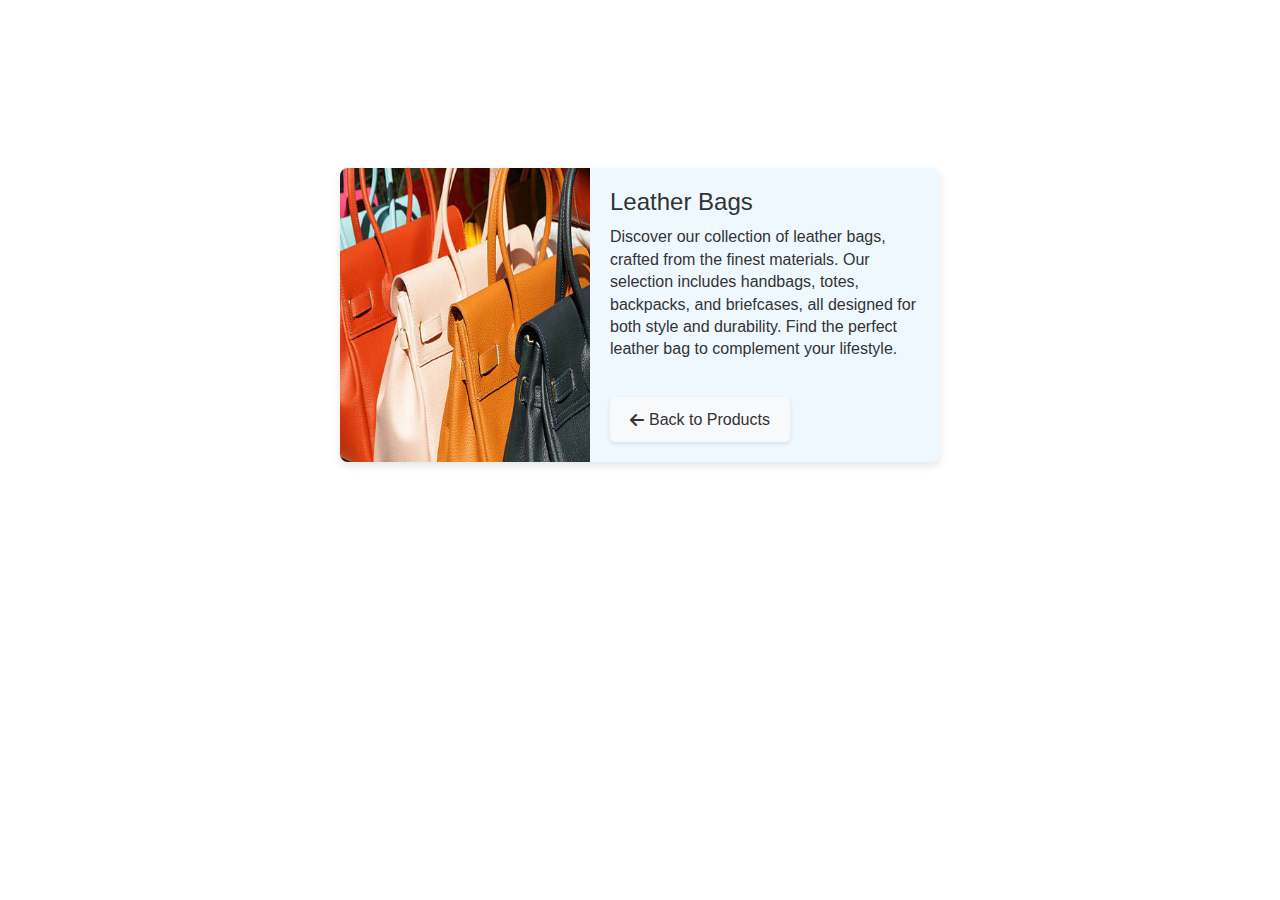
==== views/product-bag.html @ aac16d2e "Add files via upload" ====
<!DOCTYPE html>
<html lang="en">

<head>
    <meta charset="UTF-8">
    <meta name="viewport" content="width=device-width, initial-scale=1.0">
    <title>Leather Bags</title>
    <link rel="stylesheet" href="https://cdnjs.cloudflare.com/ajax/libs/font-awesome/6.0.0/css/all.min.css">
    <link rel="stylesheet" href="https://cdn.jsdelivr.net/npm/bootstrap@5.3.0/dist/css/bootstrap.min.css">
    <link rel="stylesheet" href="../css/style.css">
    <style>
        .container {
            display: flex;
            justify-content: center;
            align-items: center;
            min-height: 70vh;
            padding: 20px;
        }

        .product-box {
            width: 600px;
            display: flex;
            background-color: #f0f8ff;
            border-radius: 8px;
            box-shadow: 0 4px 8px rgba(0, 0, 0, 0.1);
            overflow: hidden;
        }

        .product-image {
            width: 250px;
            height: auto;
            object-fit: cover;
        }

        .product-description {
            flex: 1;
            padding: 20px;
        }

        h2 {
            font-size: 1.5em;
            margin-bottom: 10px;
        }

        p {
            font-size: 1em;
            line-height: 1.4;
        }

        .back-button {
            display: inline-flex;
            align-items: center;
            justify-content: center;
            gap: 5px;
            background-color: #f8f9fa;
            color: #333;
            padding: 10px 20px;
            border-radius: 5px;
            text-decoration: none;
            box-shadow: 0 2px 4px rgba(0, 0, 0, 0.1);
            transition: background-color 0.3s, box-shadow 0.3s;
            margin-top: 20px;
            align-self: flex-start;
        }

        .back-button:hover {
            background-color: #e2e6ea;
            box-shadow: 0 4px 6px rgba(0, 0, 0, 0.2);
        }

        @media (max-width: 768px) {
            .product-box {
                flex-direction: column;
                width: 90%;
            }

            .product-image {
                width: 100%;
            }
        }
    </style>
</head>

<body>
    <div class="container">
        <div class="product-box">
            <img src="../images/bag1.jpg" alt="Leather Bags" class="product-image">
            <div class="product-description">
                <h2>Leather Bags</h2>
                <p>
                    Discover our collection of leather bags, crafted from the finest materials.
                    Our selection includes handbags, totes, backpacks, and briefcases, all designed
                    for both style and durability. Find the perfect leather bag to complement
                    your lifestyle.
                </p>
                <a href="../index.html#products" class="back-button">
                    <i class="fas fa-arrow-left"></i> Back to Products
                </a>
            </div>
        </div>
    </div>
</body>

</html>
---- css/style.css ----
/* Reset and Basic Styles */
body {
  font-family: 'Segoe UI', Tahoma, Geneva, Verdana, sans-serif;
  margin: 0;
  padding: 0;
  line-height: 1.6;
  color: #333;
}

html {
  scroll-behavior: smooth;
}

/* Header */
header {
  transition: background 0.3s, box-shadow 0.3s;
  background: rgba(255, 255, 255, 0.8);
  z-index: 1000;
}

header.scrolled {
  background: rgba(255, 255, 255, 1);
  box-shadow: 0 2px 5px rgba(0, 0, 0, 0.2);
}

.navbar-brand img {
  height: 40px;
  width: auto;
  margin-right: 8px;
}

.navbar-brand {
  display: flex;
  align-items: center;
  font-weight: bold;
  font-size: 1.2rem;
  color: #333;
}

.navbar-nav .nav-link {
  color: #333;
  transition: color 0.3s, transform 0.3s;
  margin: 0 0.5rem;
}

.navbar-nav .nav-link:hover {
  color: #007bff;
  transform: scale(1.05);
}

/* Hero Section */
.hero {
  position: relative;
  padding: 100px 0;
  background: url('../images/hero-image.jpg') no-repeat center center;
  background-size: cover;
  color: #fff;
  padding-top: 100px;
}

.hero::before {
  content: "";
  position: absolute;
  top: 0;
  left: 0;
  width: 100%;
  height: 100%;
  background: rgba(0, 0, 0, 0.5);
}

.hero .hero-content {
  position: relative;
  z-index: 2;
  text-align: center;
}

.hero h1 {
  font-size: 3rem;
  margin-bottom: 20px;
}

.hero p {
  font-size: 1.2rem;
}

/* About Section */
#about {
  padding: 60px 0;
}

#about img {
  border-radius: 5px;
}

/* Products Section */
#products {
  padding: 60px 0;
}

#products h2 {
  margin-bottom: 40px;
  font-weight: bold;
}

.product-item {
  text-align: center;
  padding: 15px;
  transition: transform 0.3s;
}

.product-item:hover {
  transform: scale(1.05);
}

#products .product-item img {
  width: 100%;
  height: 200px;
  object-fit: cover;
  border-radius: 5px;
}

#products .product-item a {
  text-decoration: none;
  color: inherit;
}

#products .product-item p {
  color: #000;
}

.see-more {
  text-align: center;
  margin-top: 30px;
}

/* Categories Section */
#categories {
  padding: 60px 0;
  background: #f8f9fa;
}

#categories h2 {
  margin-bottom: 40px;
  font-weight: bold;
}

.category-card {
  text-align: center;
  padding: 20px;
  border: 1px solid #ddd;
  border-radius: 8px;
  transition: box-shadow 0.3s, transform 0.3s;
  background: #fff;
}

.category-card:hover {
  box-shadow: 0 4px 10px rgba(0, 0, 0, 0.1);
  transform: translateY(-5px);
}

.category-card img {
  max-width: 120px;
  margin-bottom: 15px;
}

.category-card h5 {
  margin-bottom: 10px;
  font-size: 1.1rem;
  color: #333;
}

/* Contact Section */
#contact {
  padding: 60px 0;
  text-align: center;
}

.contact-wrapper {
  display: flex;
  flex-wrap: wrap;
  justify-content: center;
  gap: 30px;
}

.contact-form {
  flex: 1;
  text-align: left;
}

.contact-details {
  flex: 1;
  display: flex;
  flex-direction: column;
  justify-content: center;
  align-items: center;
  text-align: center;
}

.contact-form h2 {
  margin-bottom: 20px;
  color: #333;
}

/* Form Styles */
.contact-form form {
  max-width: 500px;
  margin: 0;
  text-align: left;
}

.contact .form-label {
  display: block;
  margin-bottom: 5px;
}

.contact .form-control {
  width: 100%;
  padding: 10px;
  margin-bottom: 15px;
  border: 1px solid #ccc;
  border-radius: 5px;
  box-sizing: border-box;
}

.contact .btn-primary {
  background-color: #007bff;
  color: white;
  padding: 10px 20px;
  border: none;
  border-radius: 5px;
  cursor: pointer;
}

.contact .btn-primary:hover {
  background-color: #0056b3;
}

.error-message {
  color: red;
  font-size: 0.8em;
  display: block;
  margin-top: 5px;
}

.address,
.socials {
  margin-top: 1rem;
}

.address p,
.socials p {
  line-height: 1.6;
  color: #555;
}

.social-links {
  list-style: none;
  padding: 0;
  display: flex;
  flex-wrap: wrap;
  gap: 15px;
}

.social-links li a {
  display: inline-flex;
  align-items: center;
  gap: 5px;
  color: #007bff;
  text-decoration: none;
  transition: color 0.3s;
}

.social-links li a:hover {
  color: #0056b3;
}

.social-links li a .fa-whatsapp {
  color: #25D366; /* WhatsApp Green */
}

.social-links li a .fa-instagram {
  color: #E4405F;
}

.address .map-link .fa-map-marker-alt {
  color: #f00;
}

/* Footer */
footer {
  padding: 1.5rem 0;
  background: #333;
  color: #fff;
  text-align: center;
}

.footer-content {
  display: flex;
  justify-content: center;
  align-items: center;
  flex-wrap: wrap;
}

.footer-info {
  width:100%;
}

.footer-logo-img {
  height: 50px;
  margin-bottom: 1rem;
}

.footer-copyright {
  font-size: 0.875rem;
}

@media (max-width: 768px) {
  .contact-wrapper {
      flex-direction: column;
      text-align: center;
  }

  .contact-form,
  .contact-details {
      flex: 1;
      width: 100%;
  }
}

@media (min-width: 992px) {
    .navbar-collapse {
        position: static;
        transform: none; /* Changed from translateX(0) */
        width: auto;
        background: none;
        box-shadow: none;
        padding: 0;
        display: flex;
        overflow-y: visible;
    }

    .navbar-nav {
        flex-direction: row;
    }

    .navbar-nav .nav-link {
        display: inline-block;
        padding: 0 0.5rem; /* Match the padding from your old code */
    }

    .navbar-toggler {
        display: none;
    }
}

/* Section Spacing */
.section-spacing {
    padding-top: 60px; /* Adjust as needed */
    padding-bottom: 60px; /* Adjust as needed */
}
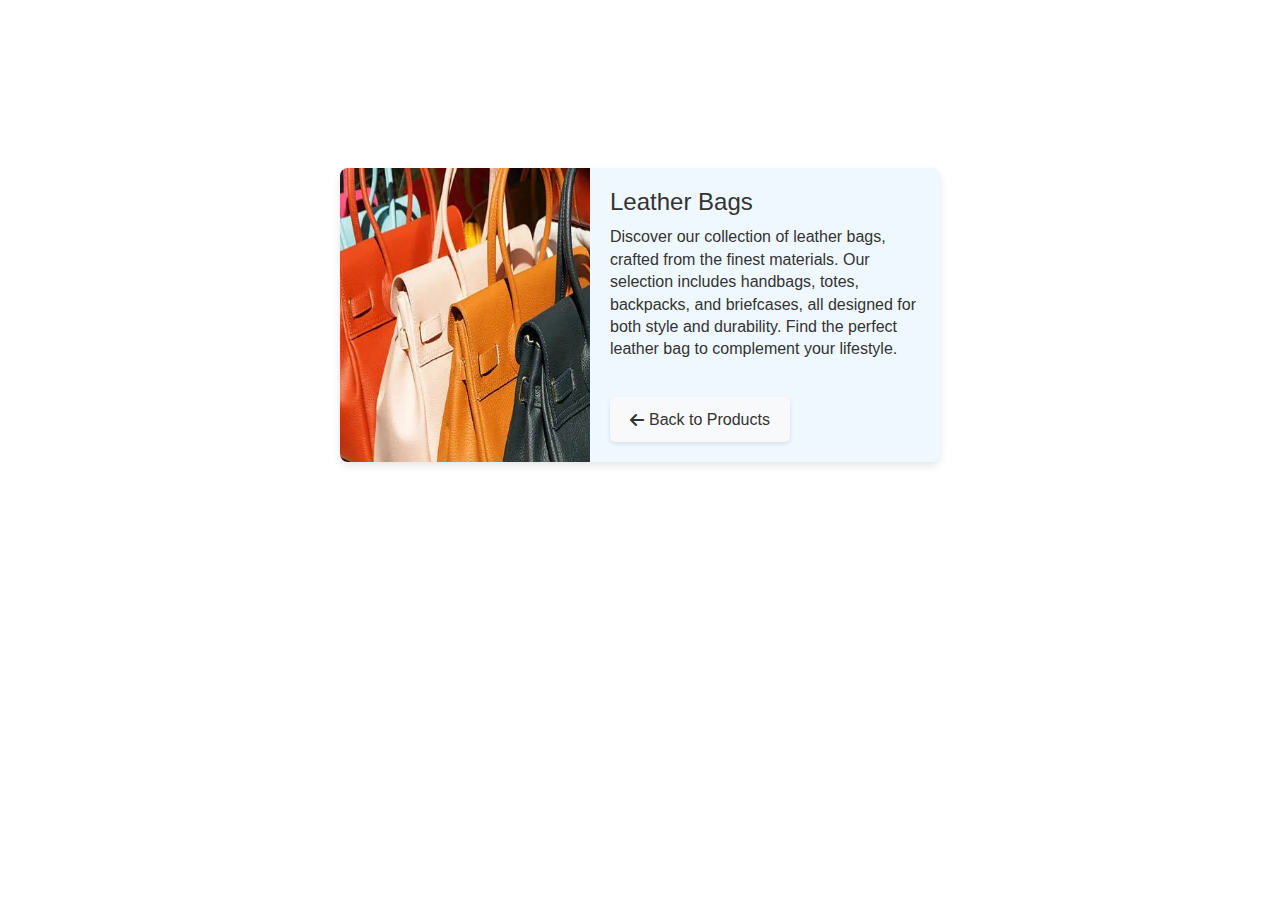
==== commit 615d3998: "Update product-bag.html" ====
--- a/views/product-bag.html
+++ b/views/product-bag.html
@@ -84,7 +84,7 @@
 <body>
     <div class="container">
         <div class="product-box">
-            <img src="../images/bag1.jpg" alt="Leather Bags" class="product-image">
+            <img src="../images/bag1.webp" alt="Leather Bags" class="product-image" loading="lazy">
             <div class="product-description">
                 <h2>Leather Bags</h2>
                 <p>
@@ -101,4 +101,4 @@
     </div>
 </body>
 
-</html>+</html>
